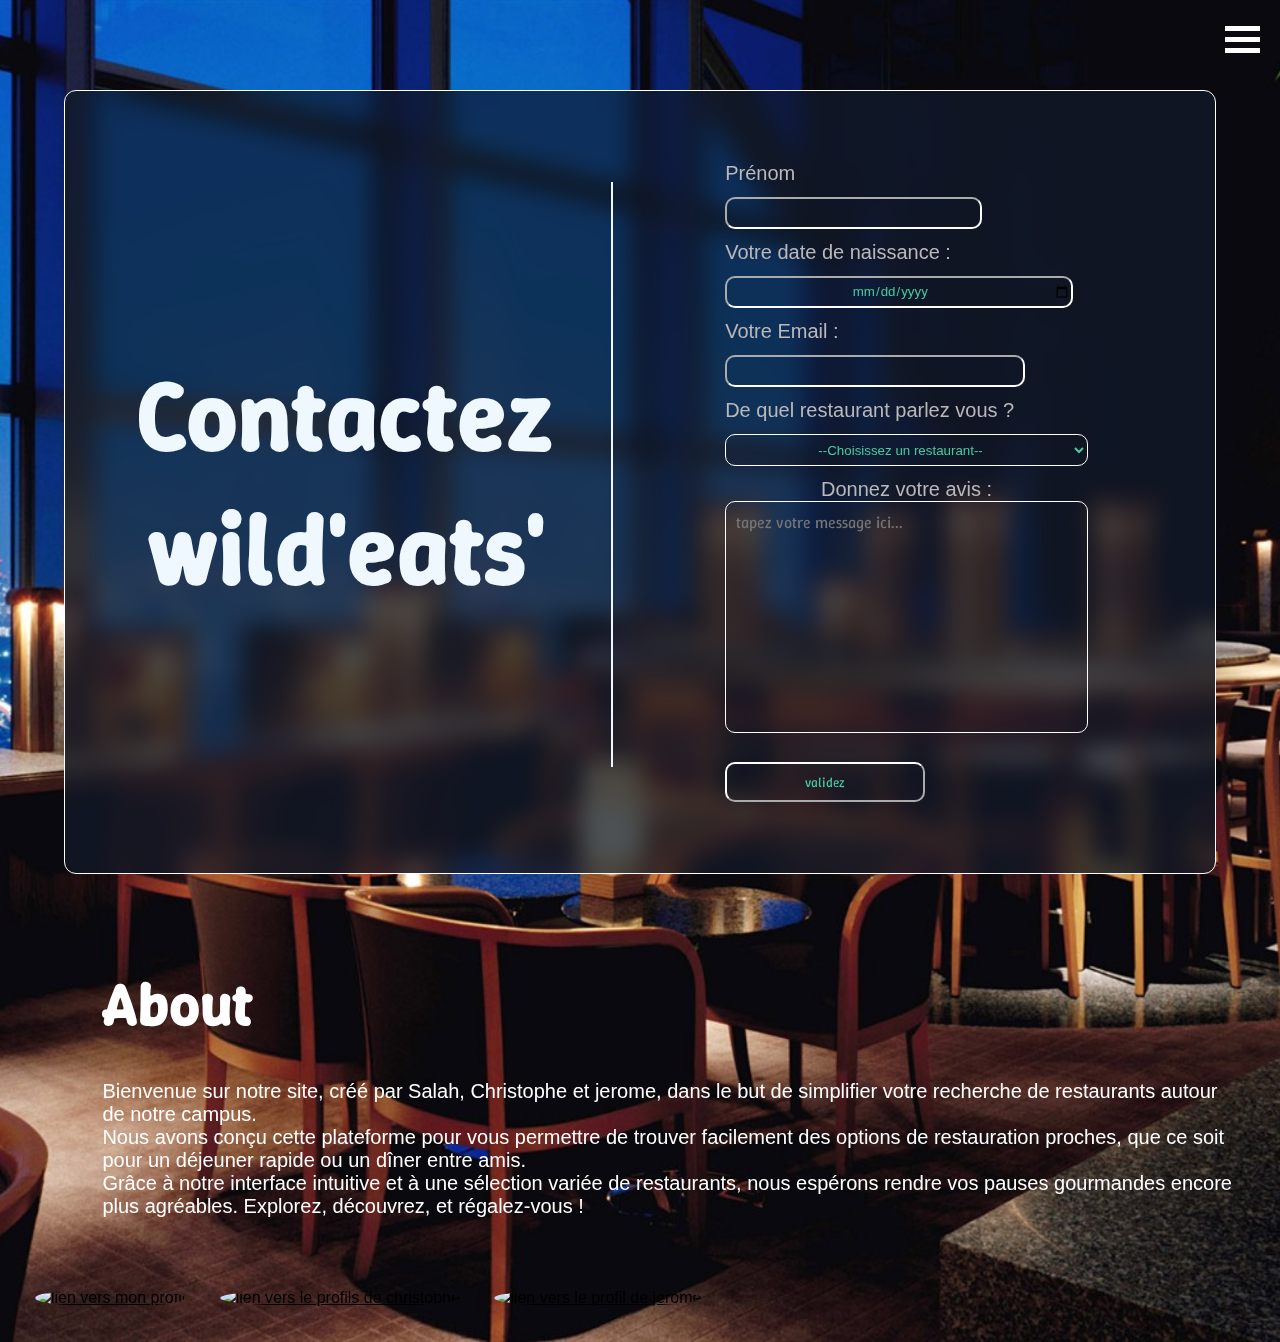
==== contact.html @ 1ed01178 "debug routes" ====
<!DOCTYPE html>
<html lang="FR-fr">
<head>
    <meta charset="UTF-8">
    <meta name="viewport" content="width=device-width, initial-scale=1.0">
    <title>wild eats formulaire</title>
    <link rel="stylesheet" href="contact.css">
    <link rel="preconnect" href="https://fonts.googleapis.com">
    <link rel="preconnect" href="https://fonts.gstatic.com" crossorigin>
    <link href="https://fonts.googleapis.com/css2?family=Winky+Sans:ital,wght@0,300..900;1,300..900&display=swap" rel="stylesheet">
    <link rel="stylesheet" href="https://cdnjs.cloudflare.com/ajax/libs/font-awesome/6.7.2/css/all.min.css">
    <link rel="preconnect" href="https://fonts.googleapis.com">
    <link rel="preconnect" href="https://fonts.gstatic.com" crossorigin>
    <link href="https://fonts.googleapis.com/css2?family=Neonderthaw&display=swap" rel="stylesheet">
 
</head>


    <div id="burgerbutton" class="Burgerbutton">
        
        <a id="closeBtn" class="close"><button id="buttonX">X</button></a>
        <ul>
            <li>
                <a href=index.html>Index</a>
            </li>
            <a href=contact.html>Contact</a>
            </li>
            <a href="contact.html#tittleAbout">About</a>
            </li>
        </ul>
    </div> 
    <a href="#" id="openBtn">
        <span class="burger-icon">
            <span></span>
            <span></span>
            <span></span>
        </span>
    </a> 

 <body class = "index2Body"> 
<main>
        
        
    
    <form id="form">
        <div class="formList">

            
            <h1 id="index2Contact"> Contactez wild'eats' </h1>
                <div id="divider"></div>
                <div class="inputList">
                    <label>Prénom <input type="text" id="firstName" ></label>
                    <label>Votre date de naissance  : <input type="date" id="birthDate"></label>
                    <label>Votre Email  : <input type="email" id="yourEmail" required></label>
                    <label for="restaurant-select">De quel restaurant parlez vous ?</label>
                        <select name="restaurant" id="resto-select">
                            <option value="">--Choisissez un restaurant--</option>
                            <option value="restaurant1">Pepe Chiken</option>
                            <option value="restaurant2">Marta</option>
                            <option value="restaurant3">La Famille</option>
                            <option value="restaurant4">Le Barboteur</option>
                        </select>
                    
                    <label id="tourText">Donnez votre avis : 
                    <textarea id ="texteZone" name="yourText" rows="10" cols="50" maxlength="500" wrap placeholder="tapez votre message ici..."></textarea>
                    </label> 
                    <div id="message"></div>
                        <button id="formButton">validez</button>
                    </div>     
    </form>
                    </label>
                
                </div>
                
                
                <h2 id="tittleAbout">About</h2>

                <p id="textAbout">Bienvenue sur notre site, créé par Salah, Christophe et jerome, dans le but de simplifier votre recherche de restaurants autour de notre campus. </br> 
                    Nous avons conçu cette plateforme pour vous permettre de trouver facilement des options de restauration proches, que ce soit pour un déjeuner rapide ou un dîner entre amis. </br>
                    Grâce à notre interface intuitive et à une sélection variée de restaurants, nous espérons rendre vos pauses gourmandes encore plus agréables. Explorez, découvrez, et régalez-vous !</p>
</main>
        <footer class="icones">
                <a href="https://github.com/salah-hnt" target="_blank">
                    <img src="https://avatars.githubusercontent.com/u/181408278?v=4&size=64" alt="lien vers mon profil"></a>
                <a href="https://github.com/ChrisG-WCS" target="_blank">
                    <img src="https://avatars.githubusercontent.com/u/201600440?v=4" alt="lien vers le profils de christophe"></a>
                <a href="https://github.com/Jerome0510" target="_blank">
                    <img src="https://avatars.githubusercontent.com/u/200201178?v=4" alt="lien vers le profil de jerome"></a>
            </footer>
                    <script src="contact.js"></script>
                    <script src="index.js" defer></script>
                </body>
                </html>
---- contact.css ----
/* ------------------------"style for form page"----ne pas toucher please------------------*/
* {
    margin: 0;
    padding: 0;
    box-sizing: border-box;
    color: inherit;
    scroll-behavior: smooth;
    font-family: Arial, sans-serif;
}
.index2Body{
    background-image: url(image/Resto-contact-page.jpg);
    background-size: cover;
    background-position: center;
}
#index2Contact{
    font-size: 100px;
    color: aliceblue;
    text-align: center;
    font-family: "Winky Sans", sans-serif;
    margin: 20%;
    margin-left: 2vh;
    margin-right: 2vh;
}
#divider{
    background-color: aliceblue;
    height: 65vh;
    width: 3px;
    margin-left: auto;
    margin-right: auto;
    margin-bottom: 1rem;
}

.formList {
    margin-top: 10vh;
    margin-bottom: 10vh;
    display: flex;
    flex-direction: row;
    align-items: center;
    font-family: "Winky Sans", sans-serif;
    color: #bab8bb;
    font-size: 20px;
    margin-left: 5%;
    margin-right: 5%;
    backdrop-filter: blur(12px) saturate(140%);
    background-color: rgba(17,25,40,0.75);
    border: 1px solid rgba(255,255,255,0125);
    border-radius: 12px;
    padding: 15px;
}
.inputList{
    display: flex;
    flex-direction: column;
    align-items: flex-start;
    margin: 5%;
    margin-right: 10%;
    margin-left: 10%;
    gap: 12px;
}

#form h3{
    font-size: 24px;
}
textarea{
    font-size: 16px;
    font-family: "Winky Sans", sans-serif;
    color: white;
    background-color: transparent;
    border-color: white;
    resize: none;
    width: 100%;
    border-radius: 10px;
    padding: 10px
}
#form input{
    color: rgb(69, 204, 159);
    border-radius: 10px;
    text-align: center;
    background-color: transparent;
    border-color: white;
    width: 100%;
    height: 32px;
    margin-top: 12px;
}
#resto-select{
    color: rgb(69, 204, 159);
    background-color: transparent;
    border-color: white;
    border-radius: 10px;
    width: 100%;
    height: 32px;
    text-align: center;
}

#tourText{
    text-align: center;
}
#formButton{
    font-family: "Winky Sans", sans-serif;
    color: rgb(69, 204, 159);
    background-color: transparent;
    border-color: white;
    border-radius: 10px;
    width: 200px;
    height: 40px;
}

#message{
    font-family: "Winky Sans", sans-serif;
    color: rgb(69, 204, 159);
    font-size: 24px;
}
#textAbout{

    font-size: 20px;
    color: white;
    margin: 4vh;
    margin-left: 8%;
}
footer {
    padding: 20px;
    bottom: 0;
    left: 0;
}
footer img {
    transition: transform 0.3s ease;
    border-radius: 50%;
    margin: 15px;
    aspect-ratio: 1;
    height: 45px;
}

footer img:hover {
    transform: scale(1.4);
}
h2{
    font-size: 60px;
    color: white;
    font-family: "Winky Sans", sans-serif;
    margin: 2vh;
    margin-left: 8%;
}
.Burgerbutton {
    height: 100%;
    width: 250px;
    position: fixed;
    z-index: 1;
    top: 0;
    right: -250px;
    padding-top: 20px;
    transition: right 0.5s ease;
    backdrop-filter: blur(16px) saturate(180%);
    -webkit-backdrop-filter: blur(16px) saturate(180%);
    background-color: rgba(255, 255, 255, 0.75-.25);
    border-radius: 12px;
    border: 1px solid rgba(209, 213, 219, 0.3);
}

.Burgerbutton a {
    padding: 6px 6px 6px;
    text-decoration: none;
    margin-bottom: 20px;
    margin-right: 10px;
    font-size: 30px;
    color: rgb(254, 254, 254);
    display: flex;
    justify-content: flex-end;
    transition: 0.3s;
}

.Burgerbutton a:hover {
    color: rgb(1, 133, 115);
}
#buttonX{
    width: 50px;
    height: 50px;
    font-size: 30px;
    background-color: transparent;
    border-style: none;
}

.Burgerbutton ul {
    list-style-type: none;
    display: flex;
    align-items: flex-end;
    flex-direction: column;
}

.Burgerbutton ul {
    list-style-type: none;
    display: flex;
    align-items: flex-end;
    flex-direction: column;
}

.Burgerbutton.active {
    right: 0;
}

.Burgerbutton.close {
    position: absolute;
    top: 0;
    left: 25px;
    font-size: 36px;
}

.burger-icon span {
    display: block;
    width: 35px;
    height: 5px;
    background-color: rgb(254, 254, 254);
    margin: 6px 0;
}

.burger-icon {
    position: absolute;
    right: 20px;
    top: 20px;
    cursor: pointer;
}

@media (max-width: 850px) {

#index2Contact{
    font-size: 50px;
    color: aliceblue;
    text-align: center;
    font-family: "Winky Sans", sans-serif;
    margin: 20%;
    margin-left: 2vh;
    margin-right: 2vh;
}
.formList {
    margin-top: 10vh;
    margin-bottom: 6vh;
    display: flex;
    flex-direction: column;
    align-items: center;
    font-family: "Winky Sans", sans-serif;
    color: #bab8bb;
    font-size: 14px;
    margin-left: 5%;
    margin-right: 5%;
    backdrop-filter: blur(12px) saturate(140%);
    background-color: rgba(17,25,40,0.75);
    border: 1px solid rgba(255,255,255,0125);
    border-radius: 12px;
    padding: 15px;
}
#divider{
background-color: aliceblue;
height: 2px;
width: 90%;
margin-left: auto;
margin-right: auto;
margin-bottom: 1rem;
}
}
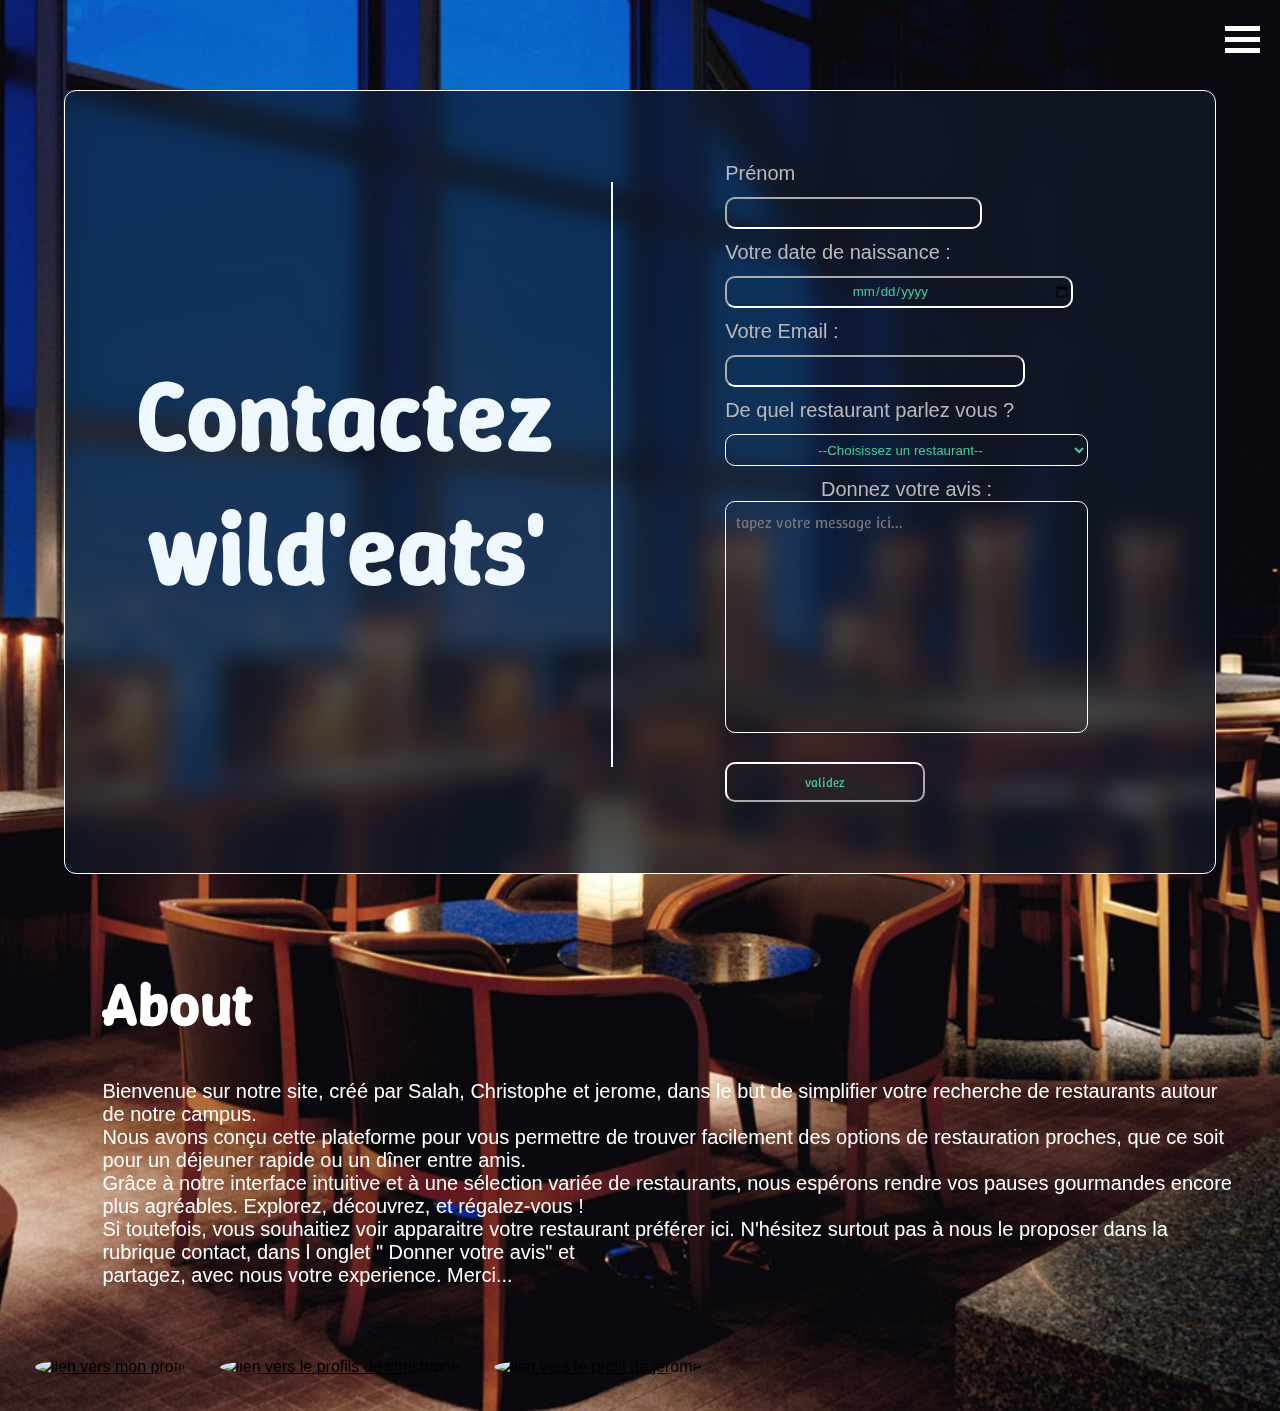
==== commit 1f319baa: "recette ++" ====
--- a/contact.html
+++ b/contact.html
@@ -55,6 +55,7 @@
                     <label for="restaurant-select">De quel restaurant parlez vous ?</label>
                         <select name="restaurant" id="resto-select">
                             <option value="">--Choisissez un restaurant--</option>
+                            <option value="restaurant0">un resto à proposer ?</option>
                             <option value="restaurant1">Pepe Chiken</option>
                             <option value="restaurant2">Marta</option>
                             <option value="restaurant3">La Famille</option>
@@ -77,7 +78,9 @@
 
                 <p id="textAbout">Bienvenue sur notre site, créé par Salah, Christophe et jerome, dans le but de simplifier votre recherche de restaurants autour de notre campus. </br> 
                     Nous avons conçu cette plateforme pour vous permettre de trouver facilement des options de restauration proches, que ce soit pour un déjeuner rapide ou un dîner entre amis. </br>
-                    Grâce à notre interface intuitive et à une sélection variée de restaurants, nous espérons rendre vos pauses gourmandes encore plus agréables. Explorez, découvrez, et régalez-vous !</p>
+                    Grâce à notre interface intuitive et à une sélection variée de restaurants, nous espérons rendre vos pauses gourmandes encore plus agréables. Explorez, découvrez, et régalez-vous !</br>
+                    Si toutefois, vous souhaitiez voir apparaitre votre restaurant préférer ici. N'hésitez surtout pas à nous le proposer  dans la rubrique contact, dans l onglet " Donner votre avis" et </br>
+                    partagez, avec nous votre experience. Merci...</p>
 </main>
         <footer class="icones">
                 <a href="https://github.com/salah-hnt" target="_blank">
--- a/contact.css
+++ b/contact.css
@@ -156,7 +156,7 @@
 }
 
 .Burgerbutton a {
-    padding: 6px 6px 6px;
+    padding: 8px 8px 8px;
     text-decoration: none;
     margin-bottom: 20px;
     margin-right: 10px;
